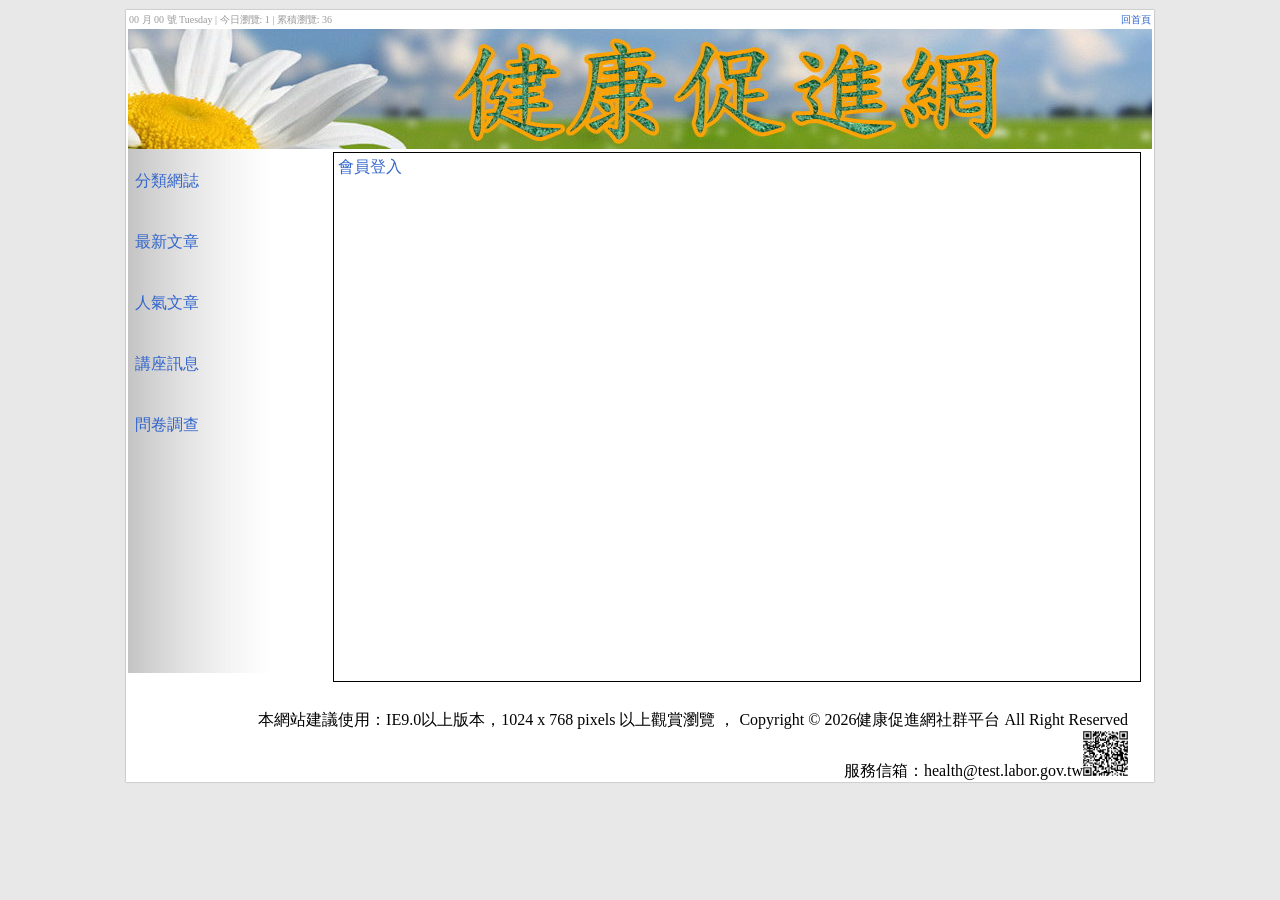
==== Q2-pra/pra2_260727/index.html @ 1775e570 "style: 完成Q2標題區" ====
﻿<!DOCTYPE html
	PUBLIC "-//W3C//DTD XHTML 1.0 Transitional//EN" "http://www.w3.org/TR/xhtml1/DTD/xhtml1-transitional.dtd">
<!-- saved from url=(0039) -->
<html xmlns="http://www.w3.org/1999/xhtml">

<head>
	<meta http-equiv="Content-Type" content="text/html; charset=UTF-8">

	<title>健康促進網</title>
	<link href="./css/css.css" rel="stylesheet" type="text/css">
	<script src="./js/jquery-1.9.1.min.js"></script>
	<script src="./js/js.js"></script>
</head>

<body>
	<div id="alerr"
		style="background:rgba(51,51,51,0.8); color:#FFF; min-height:100px; width:300px; position:fixed; display:none; z-index:9999; overflow:auto;">
		<pre id="ssaa"></pre>
	</div>
	<iframe name="back" style="display:none;"></iframe>
	<div id="all">
		<div id="title">
			00 月 00 號 Tuesday | 今日瀏覽: 1 | 累積瀏覽: 36
			<a href="index.html" style="float: right;">回首頁</a>
		</div>
		<div id="title2">
			<a href="index.html"><img src="./icon/02B01.jpg" alt="健康促進網-回首頁" title="健康促進網-回首頁"></a>
		</div>
		<div id="mm">
			<div class="hal" id="lef">
				<a class="blo" href="?do=po">分類網誌</a>
				<a class="blo" href="?do=news">最新文章</a>
				<a class="blo" href="?do=pop">人氣文章</a>
				<a class="blo" href="?do=know">講座訊息</a>
				<a class="blo" href="?do=que">問卷調查</a>
			</div>
			<div class="hal" id="main">
				<div>

					<span style="width:18%; display:inline-block;">
						<a href="?do=login">會員登入</a>
					</span>
					<div class="">
					</div>
				</div>
			</div>
		</div>
		<div id="bottom">
			本網站建議使用：IE9.0以上版本，1024 x 768 pixels 以上觀賞瀏覽 ， Copyright © 2026健康促進網社群平台 All Right Reserved
			<br>
			服務信箱：health@test.labor.gov.tw<img src="./icon/02B02.jpg" width="45">
		</div>
	</div>

</body>

</html>
---- Q2-pra/pra2_260727/css/css.css ----
@charset "utf-8";

/* CSS Document */
body {
	background: #E8E8E8;
	padding: 0px;
	margin: 0px;
	font-family: "微軟正黑體";
}

pre {
	white-space: pre-wrap;
	/* css-3 */
	white-space: -moz-pre-wrap;
	/* Mozilla, since 1999 */
	white-space: -pre-wrap;
	/* Opera 4-6 */
	white-space: -o-pre-wrap;
	/* Opera 7 */
	word-wrap: break-word;
	/* Internet Explorer 5.5+ */
	font-family: "微軟正黑體";
}

img {
	border: none;
}

a {
	text-decoration: none;
	color: #36C;
	cursor: pointer;
}

a:hover {
	text-decoration: underline;
}

#mm {
	min-height: 520px;
}

#all {
	padding: 2px;
	width: 1024px;
	height: 768px;
	background: #FFF;
	margin: 10px auto 10px auto;
	box-shadow: #999 0px 0px 1px .3px;
	position: relative;
}

#title {
	height: 15px;
	padding: 1px;
	font-size: 10px;
	color: #999;
}

#lef {
	width: 18.2%;
	padding: 2px;
	background: url(../icon/02B04.png) repeat-y;
	/*background-size:100% auto;*/
	min-height: 520px;
	display: inline-block;
	vertical-align: top;
	position: relative;
	top: -3px;
}

#mm {
	padding-top: 3px;
}

#main {
	display: inline-block;
	width: 78%;
	height: 520px;
	padding: 4px;
	border: solid 1px #000000;
	overflow: auto;
	position: relative;
	left: 1%;
}

#lef a {
	padding: 20px 5px 20px 5px;
}

#bottom {
	text-align: right;
	padding: 24px;
}

a.button {
	text-decoration: none;
}

.button {
	color: #000;
	text-decoration: none;
}

.button:active {
	color: #F00;
}

input,
button,
.button,
select,
textarea {
	font-family: "微軟正黑體";
	border: #999 1px solid;
	border-radius: 3px;
	background: #FFF;
	padding: 5px;
	margin: 3px;
	text-decoration: none;
	cursor: pointer;
}

input:active,
button:active,
.button:active,
select:active,
textarea:active {
	background: #333;
	color: #fff;
}

input[type=text],
input[type=password] {
	width: 150px;
}

input:focus,
button:focus,
.button:focus,
select:focus,
textarea:focus {
	box-shadow: #09C 0px 0px 3px .3px;
}

input[type=radio] {
	border-radius: 100px;
}

.cent {
	margin-left: auto;
	margin-right: auto;
	display: block;
}

.ct {
	text-align: center;
}

.hal {
	height: 100%;
}

.blo {
	display: block;
}

.bordt {
	border-top: #666 1px solid;
	border-left: #666 1px solid;
	padding: 0px;
	display: inline-block;
	border-radius: 2px 2px 0px 0px;
}

.cent .sel {
	background: #FFF;
	z-index: 9999;
	border-bottom: none;
}

.bbb {
	border-bottom: #666 1px solid;
}

.cent .sel:hover {
	background: #FFF;
}

.bordt span {
	padding: 5px 10px 5px 10px;
	border-right: #666 1px solid;
	border-left: none;
	margin: 0px;
	float: left;
	display: inline-block;
	background: #CCC;
	margin: 0px;
	cursor: pointer;
}

.bordt span:hover {
	background: #D9D9D9;
}

.bordt span::selection {
	cursor: default;
}

.bordt span:active {
	background: #E7E7E7;
}

.view {
	border: #666 1px solid;
	width: 100%;
	min-height: 300px;
}

.fei {
	border: #333 1px solid;
	padding: 20px 15px 20px 15px;
	display: inline-block;
	min-width: 400px;
	position: relative;
	margin-top: 10px;
}

.fei .leng {
	position: absolute;
	padding: 0px 3px 0px 3px;
	top: -10px;
	background: #FFF;
	overflow-x: hidden;
	text-overflow: ellipsis;
	white-space: nowrap;
	max-width: 90%;
	cursor: default;
}

.tsb {
	width: 100%;
	min-height: 50px;
}

.l {
	text-align: left;
}

.l td {
	text-align: left;
}

.r {
	text-align: right;
}

.r td {
	text-align: right;
}

.clo {
	background: #E0E0E0;
	padding: 10px 3px 10px 3px;
}

.clo td {
	background: #E0E0E0;
	padding: 3px;
	min-width: 30px;
	min-height: 30px;
}

.tab {
	width: 80%;
}

.nbcent {
	margin-left: auto;
	margin-right: auto;
}

.bigg {
	overflow-x: hidden;
	text-overflow: ellipsis;
	white-space: nowrap;
	width: 200px;
	cursor: default;
}

.good {
	width: 25px;
	height: 25px;
	background: url(../icon/02B03.jpg);
	background-size: cover;
	display: inline-block;
	background-position: 0px 2px;
}

#alerr h3 {
	color: #0CF;
}

.t_int {
	width: 0px;
	height: 0px;
	border-width: 30px;
	border-style: solid;
	border-color: transparent transparent #fff transparent;
	position: absolute;
	top: 0px;
}

.aut {
	left: 0px;
	right: 0px;
	margin: auto;
}
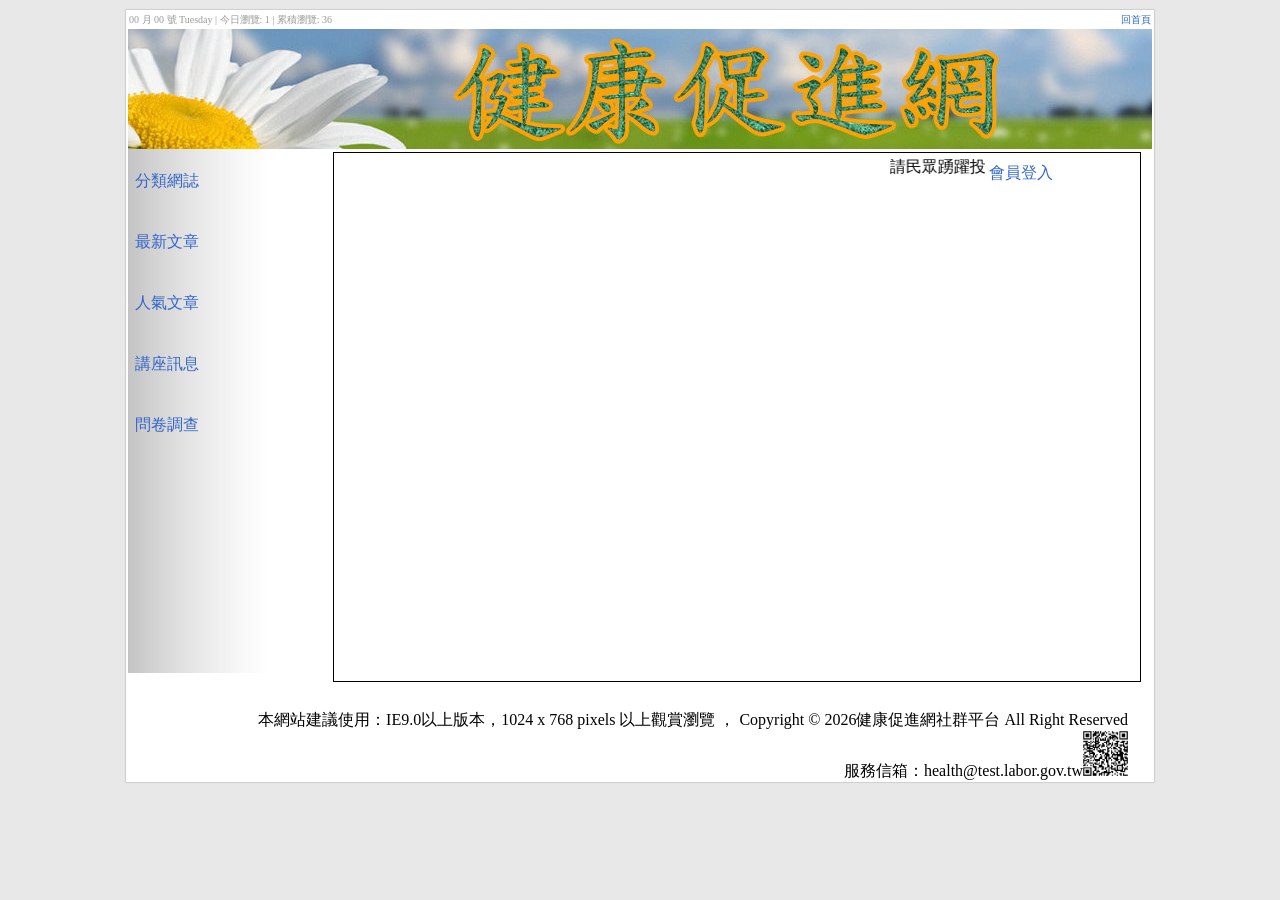
==== commit 6be0f822: "style: 完成動態廣告" ====
--- a/Q2-pra/pra2_260727/index.html
+++ b/Q2-pra/pra2_260727/index.html
@@ -35,13 +35,13 @@
 				<a class="blo" href="?do=que">問卷調查</a>
 			</div>
 			<div class="hal" id="main">
-				<div>
+				<marquee behavior="" direction="" style="width: 81%; display: inline-block;">
+					請民眾踴躍投稿電子報，讓電子報成為大家相互交流、分享的園地！詳見最新文章</marquee>
+				<span style="width:18%; display:inline-block;">
+					<a href="?do=login">會員登入</a>
+				</span>
+				<div class="">
 
-					<span style="width:18%; display:inline-block;">
-						<a href="?do=login">會員登入</a>
-					</span>
-					<div class="">
-					</div>
 				</div>
 			</div>
 		</div>
--- a/Q2-pra/pra2_260727/css/css.css
+++ b/Q2-pra/pra2_260727/css/css.css
@@ -161,6 +161,12 @@
 	height: 100%;
 }
 
+/* #main {
+	display: flex;
+	flex-direction: column-reverse;
+
+} */
+
 .blo {
 	display: block;
 }
